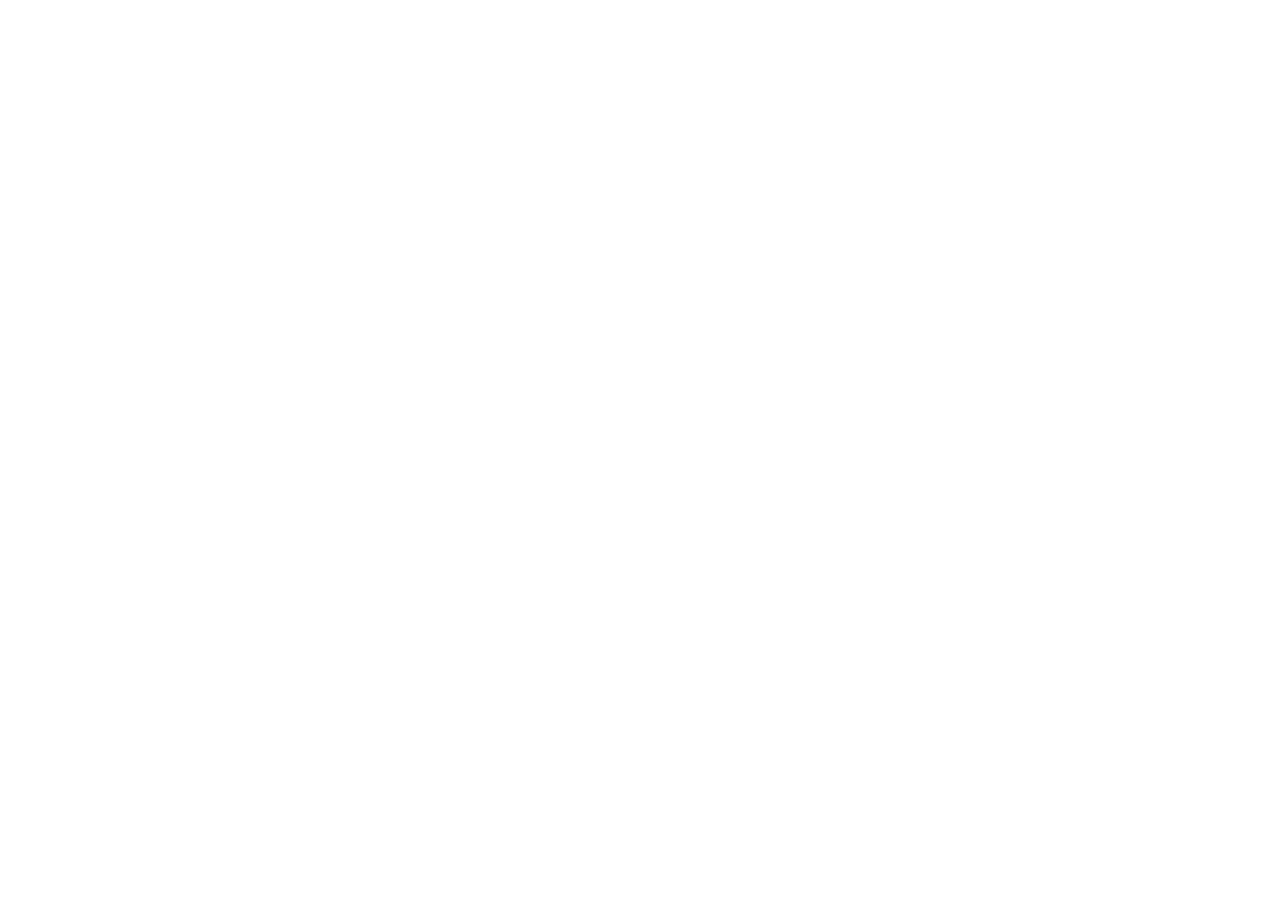
==== index.html @ b5296d46 "includes json, php and reset.css" ====
</!DOCTYPE html>
<html>
<head>
	<title></title>
</head>
<body>
	<link rel="stylesheet" type="text/css" href="assets/css/reset.css">
	<link rel="stylesheet" href="https://maxcdn.bootstrapcdn.com/bootstrap/3.3.7/css/bootstrap.min.css">
	<link rel="stylesheet" type="text/css" href="assets/css/style.css">
	<link href="https://fonts.googleapis.com/css?family=Hind:700" rel="stylesheet">
	<script src="https://code.jquery.com/jquery-2.2.3.js" integrity="sha256-laXWtGydpwqJ8JA+X9x2miwmaiKhn8tVmOVEigRNtP4=" crossorigin="anonymous"></script>
	<script type="text/javascript" src="assets/javascript/app.js"></script>


</body>
</html>
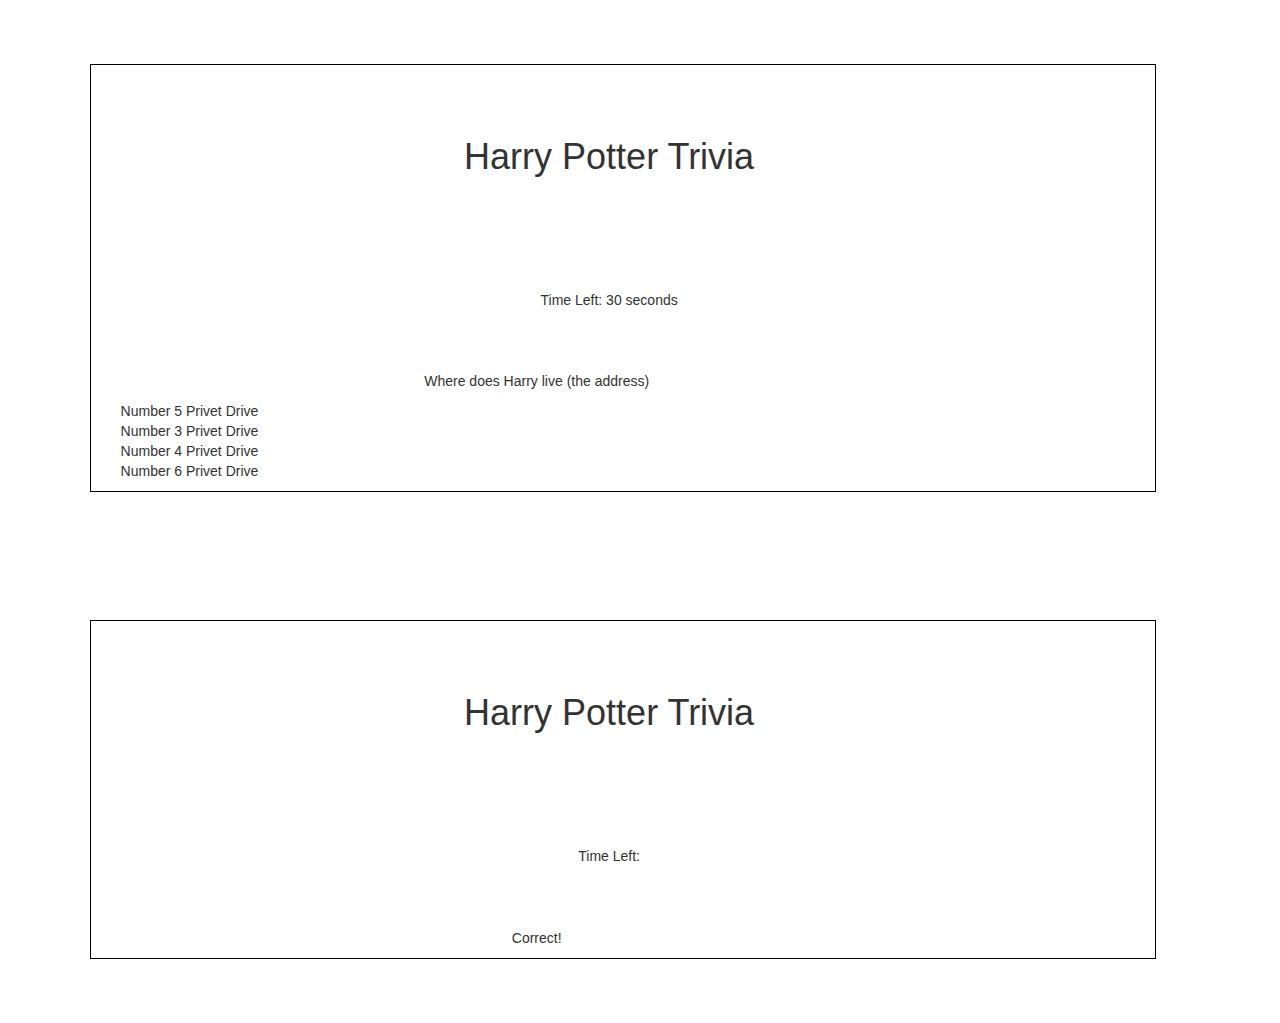
==== commit 50bf1a92: "working timer and updated HTML with list items" ====
--- a/index.html
+++ b/index.html
@@ -9,7 +9,41 @@
 	<link rel="stylesheet" type="text/css" href="assets/css/style.css">
 	<link href="https://fonts.googleapis.com/css?family=Hind:700" rel="stylesheet">
 	<script src="https://code.jquery.com/jquery-2.2.3.js" integrity="sha256-laXWtGydpwqJ8JA+X9x2miwmaiKhn8tVmOVEigRNtP4=" crossorigin="anonymous"></script>
-	<script type="text/javascript" src="assets/javascript/app.js"></script>
+	<script type="text/javascript" src="assets/javascript/app.js"></script> 
+
+<div class="col-md-10 wrapper">
+	<div class="logo col-md-10">
+		<h1>Harry Potter Trivia</h1>
+	</div>
+				
+	<div class="timer col-md-10">
+		<p id="timer">Time Left: 30 seconds</p>
+	</div>
+				
+	<div class="question1 col-md-10">
+		<p>Where does Harry live (the address)</p>
+		<ul>
+		<li onclick="#" class="option" value="0">Number 5 Privet Drive</li>
+		<li onclick="#" class="option" value="0">Number 3 Privet Drive</li>
+		<li onclick="#" class="option" value="1">Number 4 Privet Drive</li>
+		<li onclick="#" class="option" value="0">Number 6 Privet Drive</li>
+		</ul>
+	</div>
+</div>
+
+<div class="right1 col-md-10 wrapper ">
+	<div class="logo col-md-10">
+		<h1>Harry Potter Trivia</h1>
+	</div>
+				
+	<div class="timer col-md-10">
+		<p>Time Left:</p>
+	</div>
+				
+	<div class="result col-md-10">
+		<p>Correct!</p>
+	</div>
+</div>
 
 
 </body>
--- a/assets/css/style.css
+++ b/assets/css/style.css
@@ -0,0 +1,48 @@
+body {
+	/*background-image: url("../images/bg.png");*/
+	background-repeat: repeat;
+	
+}
+
+p {
+	text-align: center;
+}
+
+h1{
+	text-align: center;
+}
+
+.wrapper {
+	background-color: white;
+	border: black solid 1px;	
+	margin: 5% 5% 5% 7%;
+	
+}
+
+.logo {
+	background-color: white;
+	margin: 5% 5% 5% 7%;
+}
+
+.timer {
+	background-color: white;
+	margin: 5% 5% 5% 7%;
+}
+
+.questions {
+	background-color: white;
+	margin: 5% 5% 5% 7%;
+}
+
+ul li {
+	text-decoration: none;
+	pointer-events:all;
+}
+
+li:hover { 
+    background-color: yellow;
+}
+
+.answer{
+	display: none;
+}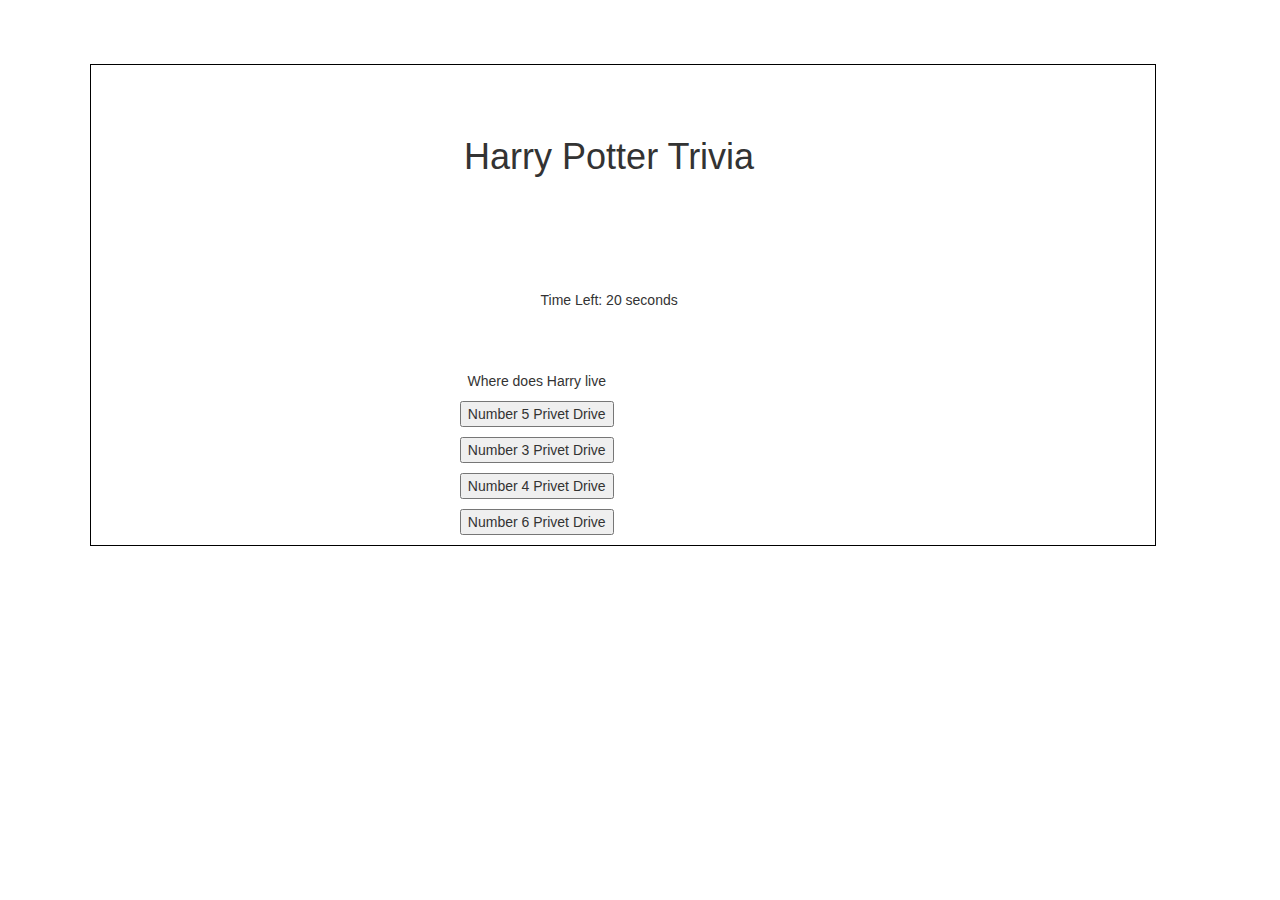
==== commit 366f66bc: "Able to tell if answer is true or false" ====
--- a/index.html
+++ b/index.html
@@ -11,39 +11,26 @@
 	<script src="https://code.jquery.com/jquery-2.2.3.js" integrity="sha256-laXWtGydpwqJ8JA+X9x2miwmaiKhn8tVmOVEigRNtP4=" crossorigin="anonymous"></script>
 	<script type="text/javascript" src="assets/javascript/app.js"></script> 
 
-<div class="col-md-10 wrapper">
+<div class="question col-md-10 wrapper">
 	<div class="logo col-md-10">
 		<h1>Harry Potter Trivia</h1>
 	</div>
 				
 	<div class="timer col-md-10">
-		<p id="timer">Time Left: 30 seconds</p>
+		<p id="timer">Time Left: 20 seconds</p>
 	</div>
 				
-	<div class="question1 col-md-10">
-		<p>Where does Harry live (the address)</p>
-		<ul>
-		<li onclick="#" class="option" value="0">Number 5 Privet Drive</li>
-		<li onclick="#" class="option" value="0">Number 3 Privet Drive</li>
-		<li onclick="#" class="option" value="1">Number 4 Privet Drive</li>
-		<li onclick="#" class="option" value="0">Number 6 Privet Drive</li>
-		</ul>
+	<div class="content col-md-10">
+		<p>Where does Harry live</p>		
+		<p><button class = "buttons" data-value = "false">Number 5 Privet Drive</button></p>
+		<p><button class = "buttons" data-value = "false">Number 3 Privet Drive</button></p>
+		<p><button class = "buttons" data-value = "true">Number 4 Privet Drive</button></p>
+		<p><button class = "buttons" data-value = "false">Number 6 Privet Drive</button></p>
+		
 	</div>
 </div>
+			
 
-<div class="right1 col-md-10 wrapper ">
-	<div class="logo col-md-10">
-		<h1>Harry Potter Trivia</h1>
-	</div>
-				
-	<div class="timer col-md-10">
-		<p>Time Left:</p>
-	</div>
-				
-	<div class="result col-md-10">
-		<p>Correct!</p>
-	</div>
-</div>
 
 
 </body>
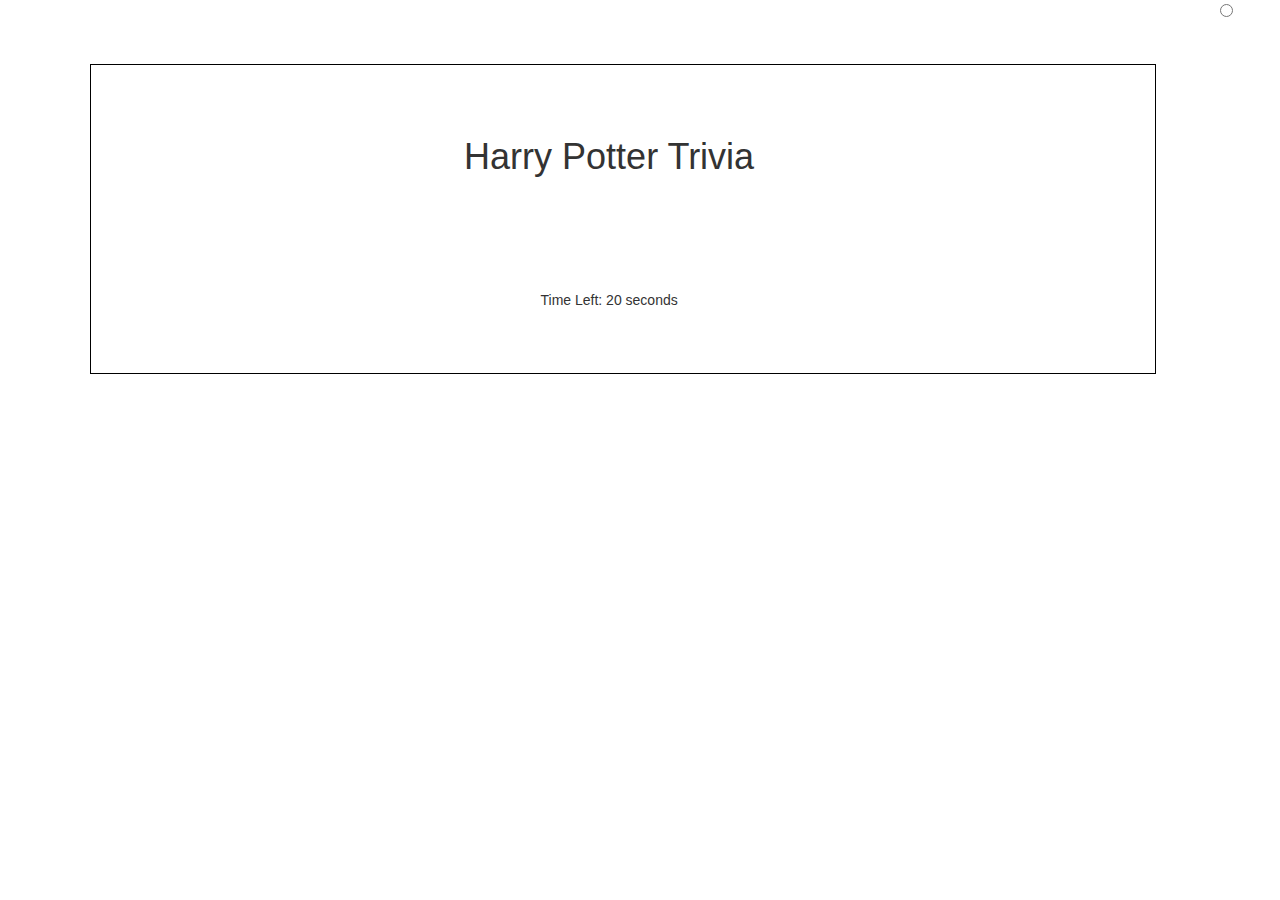
==== commit 4e84984d: "with displaying question and answers" ====
--- a/index.html
+++ b/index.html
@@ -11,7 +11,7 @@
 	<script src="https://code.jquery.com/jquery-2.2.3.js" integrity="sha256-laXWtGydpwqJ8JA+X9x2miwmaiKhn8tVmOVEigRNtP4=" crossorigin="anonymous"></script>
 	<script type="text/javascript" src="assets/javascript/app.js"></script> 
 
-<div class="question col-md-10 wrapper">
+<div class="quiz col-md-10 wrapper">
 	<div class="logo col-md-10">
 		<h1>Harry Potter Trivia</h1>
 	</div>
@@ -19,17 +19,14 @@
 	<div class="timer col-md-10">
 		<p id="timer">Time Left: 20 seconds</p>
 	</div>
-				
-	<div class="content col-md-10">
-		<p>Where does Harry live</p>		
-		<p><button class = "buttons" data-value = "false">Number 5 Privet Drive</button></p>
-		<p><button class = "buttons" data-value = "false">Number 3 Privet Drive</button></p>
-		<p><button class = "buttons" data-value = "true">Number 4 Privet Drive</button></p>
-		<p><button class = "buttons" data-value = "false">Number 6 Privet Drive</button></p>
+
+	<div class="question col-md-10"></div>
+	<div class="options col-md-10"></div>
+
+	</div>
+	<input type="radio" name="">
+</div>
 		
-	</div>
-</div>
-			
 
 
 
--- a/assets/css/style.css
+++ b/assets/css/style.css
@@ -29,7 +29,7 @@
 	margin: 5% 5% 5% 7%;
 }
 
-.questions {
+.quiz {
 	background-color: white;
 	margin: 5% 5% 5% 7%;
 }
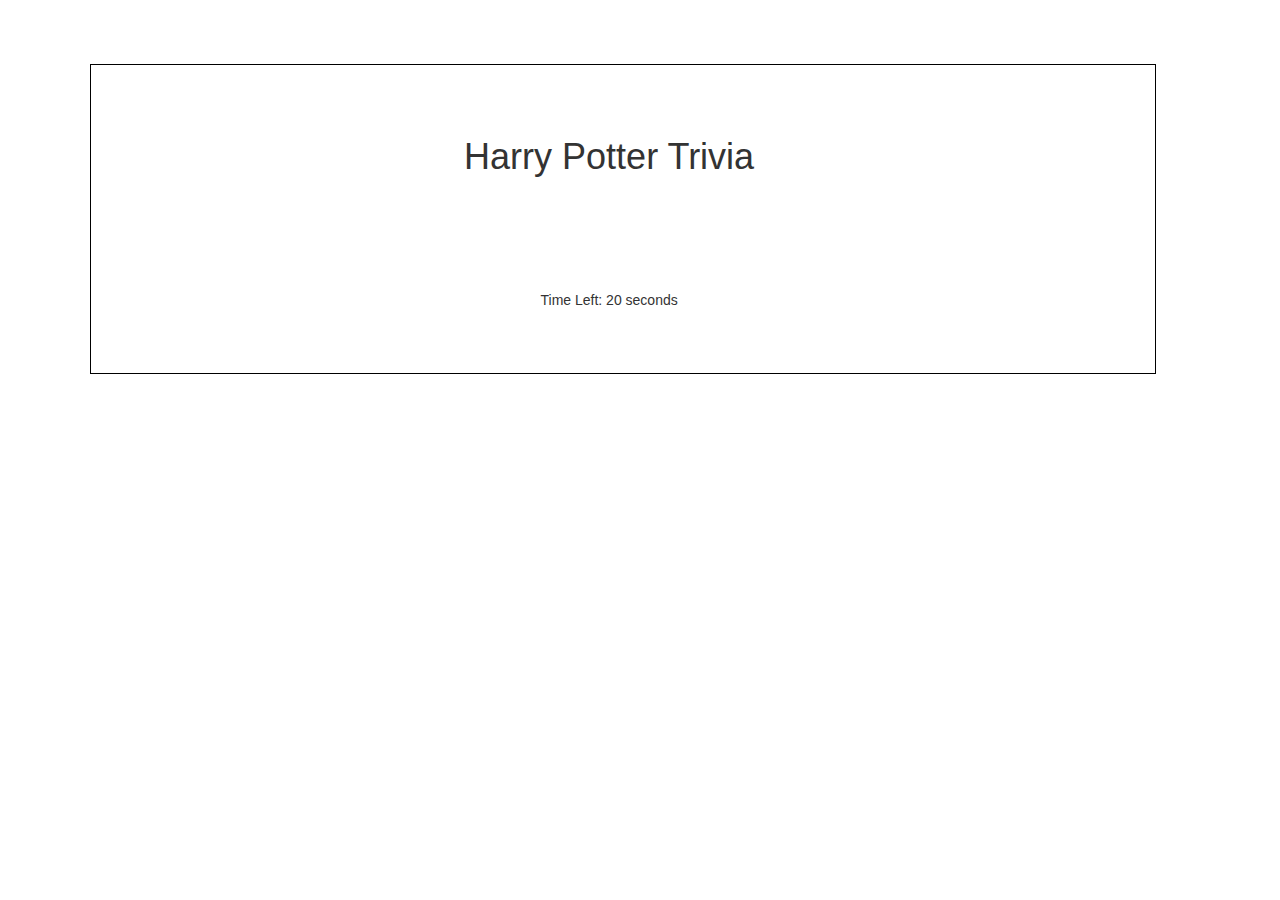
==== commit ece9e93b: "questions and answers loop around" ====
--- a/index.html
+++ b/index.html
@@ -22,10 +22,11 @@
 
 	<div class="question col-md-10"></div>
 	<div class="options col-md-10"></div>
+	<div class="result"></div>
 
-	</div>
-	<input type="radio" name="">
 </div>
+
+
 		
 
 
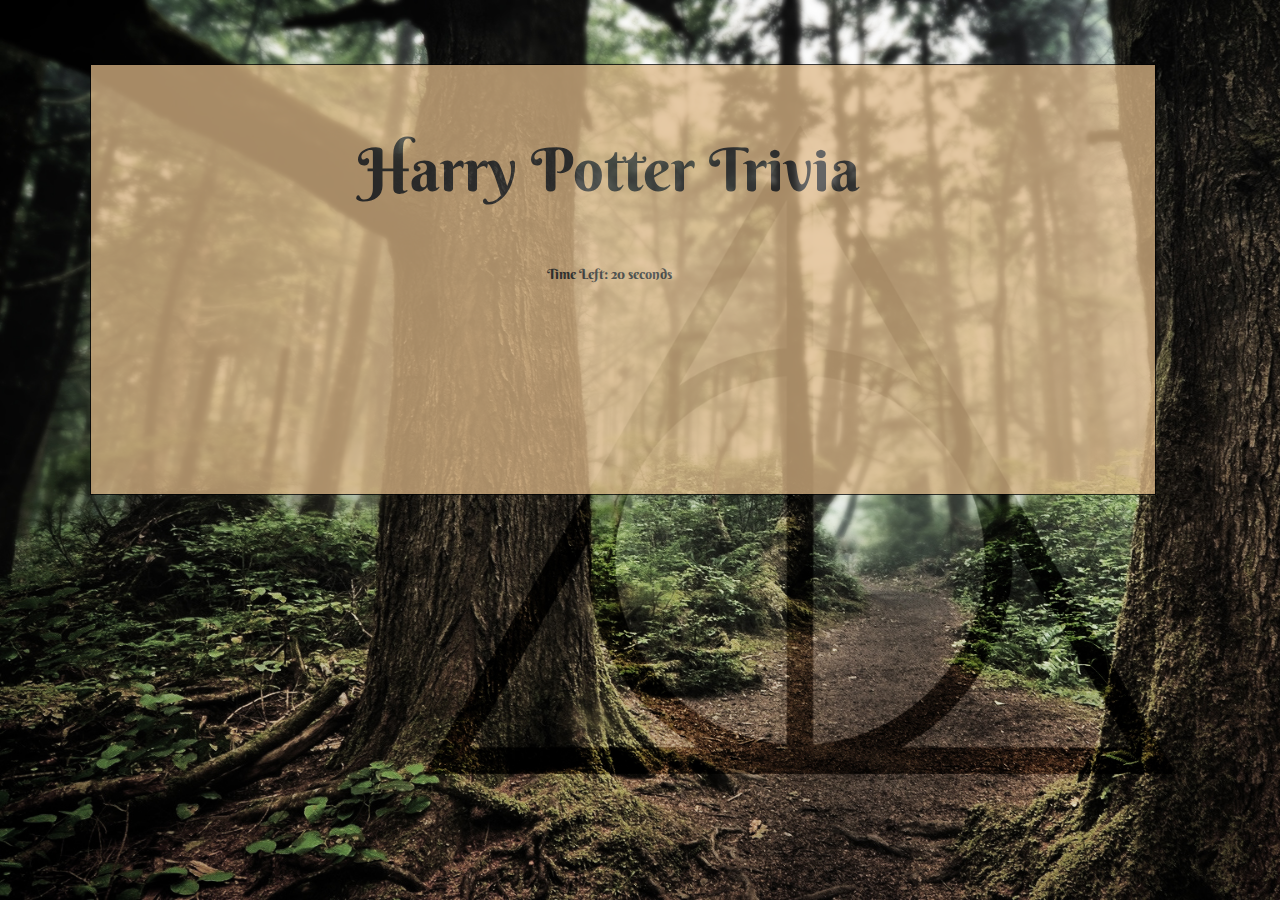
==== commit e514e288: "begining styling process" ====
--- a/index.html
+++ b/index.html
@@ -7,6 +7,7 @@
 	<link rel="stylesheet" type="text/css" href="assets/css/reset.css">
 	<link rel="stylesheet" href="https://maxcdn.bootstrapcdn.com/bootstrap/3.3.7/css/bootstrap.min.css">
 	<link rel="stylesheet" type="text/css" href="assets/css/style.css">
+	<link href="https://fonts.googleapis.com/css?family=Berkshire+Swash" rel="stylesheet">
 	<link href="https://fonts.googleapis.com/css?family=Hind:700" rel="stylesheet">
 	<script src="https://code.jquery.com/jquery-2.2.3.js" integrity="sha256-laXWtGydpwqJ8JA+X9x2miwmaiKhn8tVmOVEigRNtP4=" crossorigin="anonymous"></script>
 	<script type="text/javascript" src="assets/javascript/app.js"></script> 
@@ -22,7 +23,7 @@
 
 	<div class="question col-md-10"></div>
 	<div class="options col-md-10"></div>
-	<div class="result"></div>
+	<div class="result col-md-10"></div>
 
 </div>
 
--- a/assets/css/style.css
+++ b/assets/css/style.css
@@ -1,48 +1,76 @@
 body {
-	/*background-image: url("../images/bg.png");*/
+	background-image: url("../images/bg.jpg");
+	background-size: cover;
 	background-repeat: repeat;
 	
 }
 
 p {
 	text-align: center;
+	font-family: 'Berkshire Swash', cursive;
 }
 
 h1{
 	text-align: center;
+	font-size: 60px;
+	font-family: 'Berkshire Swash', cursive;
 }
 
 .wrapper {
-	background-color: white;
+	background-color: burlywood;
+	opacity: .75;
 	border: black solid 1px;	
 	margin: 5% 5% 5% 7%;
 	
 }
 
 .logo {
-	background-color: white;
-	margin: 5% 5% 5% 7%;
+	background-color: burlywood;
+	margin: 5% 5% 0% 7%;
 }
 
 .timer {
-	background-color: white;
-	margin: 5% 5% 5% 7%;
+	background-color: burlywood;
+	margin: 5% 5% 2% 7%;
 }
 
-.quiz {
-	background-color: white;
-	margin: 5% 5% 5% 7%;
-}
 
-ul li {
-	text-decoration: none;
-	pointer-events:all;
-}
-
-li:hover { 
-    background-color: yellow;
+.question {
+	text-align: center;
+	font-family: 'Berkshire Swash', cursive;
+	font-size: 24px;
+	margin: 2% 5% 5% 7%;
 }
 
 .answer{
 	display: none;
+}
+
+.options {
+	margin: 0 0 5% 7%;
+	text-align: center;
+}
+
+.result {
+	text-align: center;
+	margin: 0% 5% 5% 7%;
+	font-family: 'Berkshire Swash', cursive;
+	font-size: 24px;
+}
+
+button {
+	background-color: brown;
+	position: relative;
+    border: none;
+    color: white;
+    padding: 15px 32px;
+    text-align: center;
+    text-decoration: none;
+    display: block;
+    box-shadow: 0 8px 16px 0 rgba(0,0,0,0.2), 0 6px 20px 0 rgba(0,0,0,0.19);
+    font-size: 16px;
+    margin: 0 auto;
+    margin-bottom: 10px;
+    cursor: pointer;
+
 }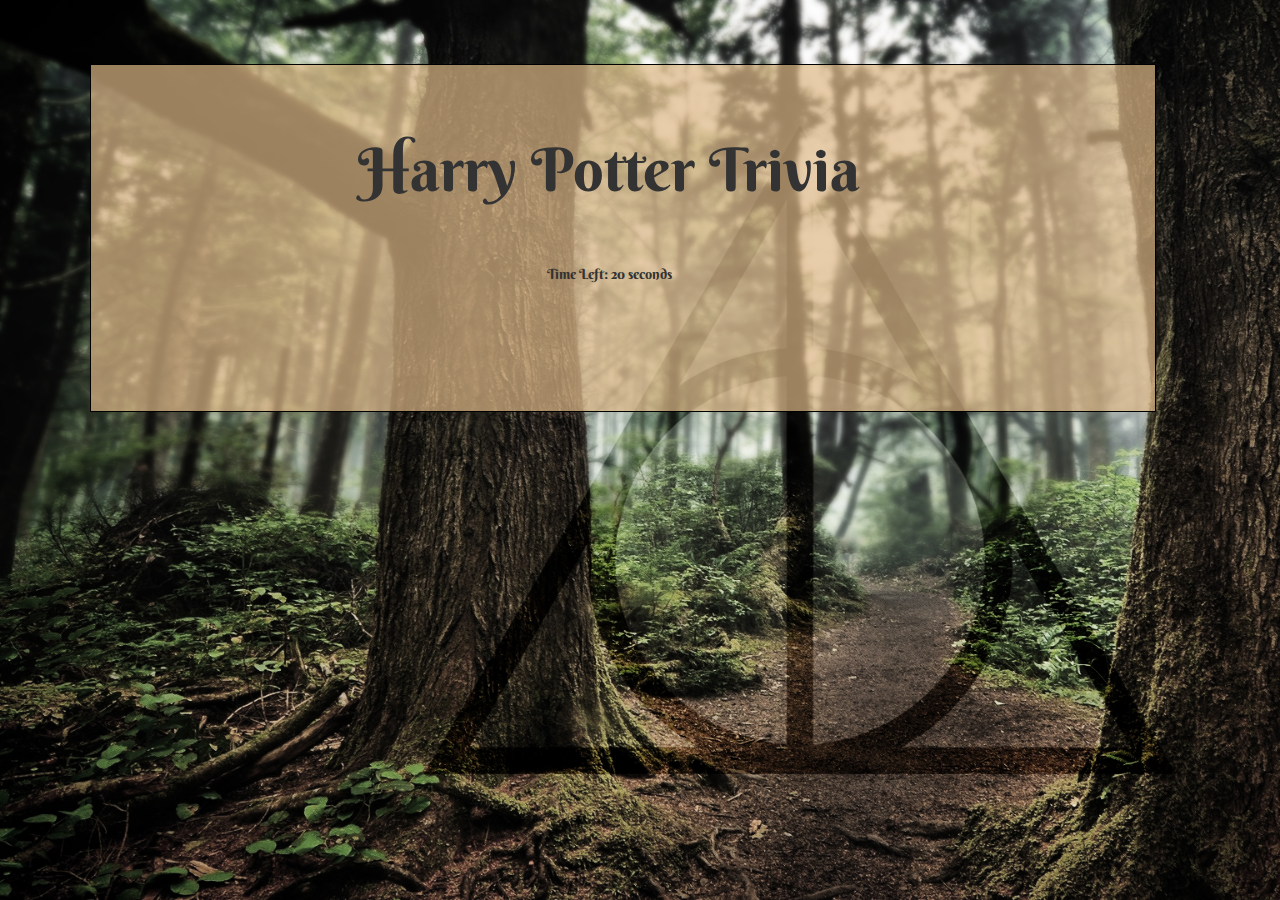
==== commit 575f01ac: "Trivia Game readme" ====
--- a/index.html
+++ b/index.html
@@ -1,8 +1,9 @@
 </!DOCTYPE html>
 <html>
 <head>
-	<title></title>
+	<title>Harry Potter Trivia</title>
 </head>
+
 <body>
 	<link rel="stylesheet" type="text/css" href="assets/css/reset.css">
 	<link rel="stylesheet" href="https://maxcdn.bootstrapcdn.com/bootstrap/3.3.7/css/bootstrap.min.css">
@@ -12,25 +13,19 @@
 	<script src="https://code.jquery.com/jquery-2.2.3.js" integrity="sha256-laXWtGydpwqJ8JA+X9x2miwmaiKhn8tVmOVEigRNtP4=" crossorigin="anonymous"></script>
 	<script type="text/javascript" src="assets/javascript/app.js"></script> 
 
-<div class="quiz col-md-10 wrapper">
-	<div class="logo col-md-10">
-		<h1>Harry Potter Trivia</h1>
+	<div class="quiz col-md-10 wrapper">
+		<div class="logo col-md-10">
+			<h1>Harry Potter Trivia</h1>
+		</div>
+					
+		<div class="timer col-md-10">
+			<p id="timer">Time Left: 20 seconds</p>
+		</div>
+
+		<div class="question col-md-10"></div>
+		<div class="options col-md-10"></div>
+		<div class="result col-md-10"></div>
 	</div>
-				
-	<div class="timer col-md-10">
-		<p id="timer">Time Left: 20 seconds</p>
-	</div>
-
-	<div class="question col-md-10"></div>
-	<div class="options col-md-10"></div>
-	<div class="result col-md-10"></div>
-
-</div>
-
-
-		
-
-
 
 </body>
 </html>--- a/assets/css/style.css
+++ b/assets/css/style.css
@@ -2,7 +2,6 @@
 	background-image: url("../images/bg.jpg");
 	background-size: cover;
 	background-repeat: repeat;
-	
 }
 
 p {
@@ -10,27 +9,23 @@
 	font-family: 'Berkshire Swash', cursive;
 }
 
-h1{
+h1 {
 	text-align: center;
 	font-size: 60px;
 	font-family: 'Berkshire Swash', cursive;
 }
 
 .wrapper {
-	background-color: burlywood;
-	opacity: .75;
+	background-color: rgba(222, 184, 135, 0.7);
 	border: black solid 1px;	
 	margin: 5% 5% 5% 7%;
-	
 }
 
 .logo {
-	background-color: burlywood;
 	margin: 5% 5% 0% 7%;
 }
 
 .timer {
-	background-color: burlywood;
 	margin: 5% 5% 2% 7%;
 }
 
@@ -39,7 +34,7 @@
 	text-align: center;
 	font-family: 'Berkshire Swash', cursive;
 	font-size: 24px;
-	margin: 2% 5% 5% 7%;
+	margin: 2% 5% 3% 7%;
 }
 
 .answer{
@@ -47,13 +42,13 @@
 }
 
 .options {
-	margin: 0 0 5% 7%;
+	margin: 0 0 2% 7%;
 	text-align: center;
 }
 
 .result {
 	text-align: center;
-	margin: 0% 5% 5% 7%;
+	margin: 0% 5% 2% 7%;
 	font-family: 'Berkshire Swash', cursive;
 	font-size: 24px;
 }
@@ -72,5 +67,4 @@
     margin: 0 auto;
     margin-bottom: 10px;
     cursor: pointer;
-
 }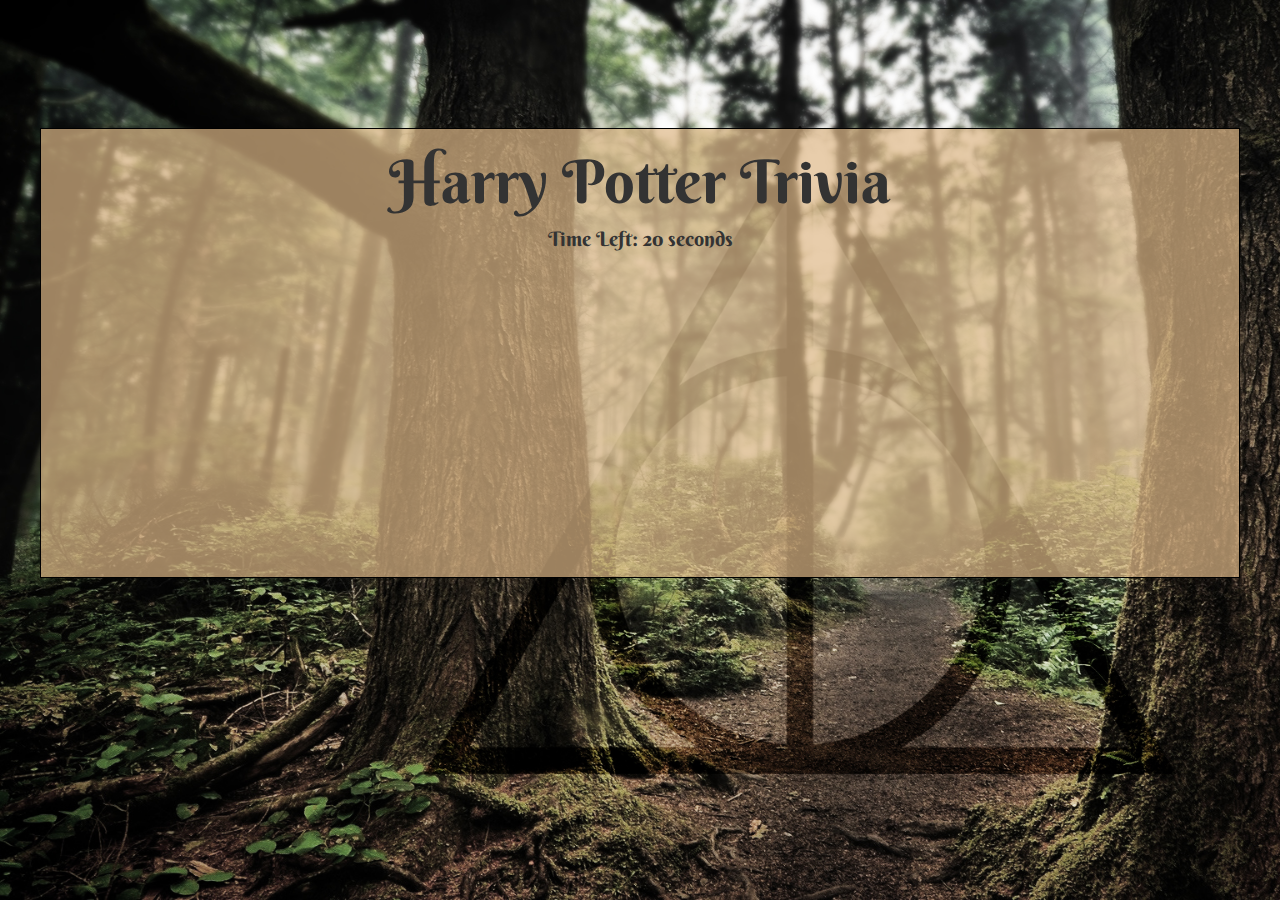
==== commit ac848831: "replaced css with sass" ====
--- a/index.html
+++ b/index.html
@@ -5,7 +5,6 @@
 </head>
 
 <body>
-	<link rel="stylesheet" type="text/css" href="assets/css/reset.css">
 	<link rel="stylesheet" href="https://maxcdn.bootstrapcdn.com/bootstrap/3.3.7/css/bootstrap.min.css">
 	<link rel="stylesheet" type="text/css" href="assets/css/style.css">
 	<link href="https://fonts.googleapis.com/css?family=Berkshire+Swash" rel="stylesheet">
@@ -13,19 +12,19 @@
 	<script src="https://code.jquery.com/jquery-2.2.3.js" integrity="sha256-laXWtGydpwqJ8JA+X9x2miwmaiKhn8tVmOVEigRNtP4=" crossorigin="anonymous"></script>
 	<script type="text/javascript" src="assets/javascript/app.js"></script> 
 
-	<div class="quiz col-md-10 wrapper">
-		<div class="logo col-md-10">
-			<h1>Harry Potter Trivia</h1>
+
+		<div class="quiz col-md-10 wrapper">
+			<div class="logo col-md-10">
+				<h1>Harry Potter Trivia</h1>
+			</div>
+
+			<div class="timer col-md-10">
+				<p id="timer">Time Left: 20 seconds</p>
+			</div>
+
+			<div class="question col-md-10"></div>
+			<div class="options col-md-10"></div>
+			<div class="result col-md-10"></div>
 		</div>
-					
-		<div class="timer col-md-10">
-			<p id="timer">Time Left: 20 seconds</p>
-		</div>
-
-		<div class="question col-md-10"></div>
-		<div class="options col-md-10"></div>
-		<div class="result col-md-10"></div>
-	</div>
-
 </body>
 </html>--- a/assets/css/style.css
+++ b/assets/css/style.css
@@ -1,70 +1,130 @@
 body {
-	background-image: url("../images/bg.jpg");
-	background-size: cover;
-	background-repeat: repeat;
+  font-family: arial;
+  background: #f8f9fb;
 }
 
-p {
-	text-align: center;
-	font-family: 'Berkshire Swash', cursive;
+html, body, ul, ol, li, form, fieldset, legend {
+  margin: 0;
+  padding: 0;
+}
+
+h1, h2, h3, h4, h5, h6, p {
+  margin-top: 0;
+}
+
+fieldset, img {
+  border: 0;
+}
+
+li {
+  list-style: none;
+}
+
+.wrapper {
+  width: 100%;
+  max-width: 1200px;
+  margin: 0 auto;
+  padding: 0 20px;
+  box-sizing: border-box;
+}
+
+body {
+  background-image: url("../images/bg.jpg");
+  background-size: cover;
+  background-repeat: repeat;
+  display: -webkit-flex;
+  display: -ms-flexbox;
+  display: flex;
+  -webkit-align-items: baseline;
+  -ms-flex-align: baseline;
+  align-items: baseline;
+}
+
+#timer {
+  text-align: center;
+  font-family: "Berkshire Swash", cursive;
+  font-size: 20px;
 }
 
 h1 {
-	text-align: center;
-	font-size: 60px;
-	font-family: 'Berkshire Swash', cursive;
+  text-align: center;
+  font-family: "Berkshire Swash", cursive;
+  font-size: 60px;
+  margin-top: 20px;
+  margin-right: auto;
 }
 
 .wrapper {
-	background-color: rgba(222, 184, 135, 0.7);
-	border: black solid 1px;	
-	margin: 5% 5% 5% 7%;
+  background-color: rgba(222, 184, 135, 0.7);
+  border: black solid 1px;
+  height: 50%;
+  margin-top: 10%;
+  display: -webkit-flex;
+  display: -ms-flexbox;
+  display: flex;
+  -webkit-flex-direction: column;
+  -ms-flex-direction: column;
+  flex-direction: column;
+  -webkit-align-items: center;
+  -ms-flex-align: center;
+  align-items: center;
 }
 
-.logo {
-	margin: 5% 5% 0% 7%;
+.question {
+  text-align: center;
+  font-family: "Berkshire Swash", cursive;
+  font-size: 26px;
+  margin-bottom: 2%;
 }
 
-.timer {
-	margin: 5% 5% 2% 7%;
+.result {
+  text-align: center;
+  font-family: "Berkshire Swash", cursive;
+  font-size: 26px;
 }
 
-
-.question {
-	text-align: center;
-	font-family: 'Berkshire Swash', cursive;
-	font-size: 24px;
-	margin: 2% 5% 3% 7%;
+.result button {
+  background-color: #660000;
+  border: none;
+  color: white;
+  padding: 15px 32px;
+  text-align: center;
+  text-decoration: none;
+  box-shadow: 0 8px 16px 0 rgba(0, 0, 0, 0.2), 0 6px 20px 0 rgba(0, 0, 0, 0.19);
+  font-size: 16px;
+  cursor: pointer;
 }
 
-.answer{
-	display: none;
+.result button:hover {
+  background: maroon;
 }
 
 .options {
-	margin: 0 0 2% 7%;
-	text-align: center;
+  display: -webkit-flex;
+  display: -ms-flexbox;
+  display: flex;
+  -webkit-flex-direction: column;
+  -ms-flex-direction: column;
+  flex-direction: column;
+  -webkit-align-items: center;
+  -ms-flex-align: center;
+  align-items: center;
 }
 
-.result {
-	text-align: center;
-	margin: 0% 5% 2% 7%;
-	font-family: 'Berkshire Swash', cursive;
-	font-size: 24px;
+.options button {
+  margin-bottom: 1%;
+  width: 25%;
+  background-color: #660000;
+  border: none;
+  color: white;
+  padding: 15px 32px;
+  text-align: center;
+  text-decoration: none;
+  box-shadow: 0 8px 16px 0 rgba(0, 0, 0, 0.2), 0 6px 20px 0 rgba(0, 0, 0, 0.19);
+  font-size: 16px;
+  cursor: pointer;
 }
 
-button {
-	background-color: brown;
-	position: relative;
-    border: none;
-    color: white;
-    padding: 15px 32px;
-    text-align: center;
-    text-decoration: none;
-    display: block;
-    box-shadow: 0 8px 16px 0 rgba(0,0,0,0.2), 0 6px 20px 0 rgba(0,0,0,0.19);
-    font-size: 16px;
-    margin: 0 auto;
-    margin-bottom: 10px;
-    cursor: pointer;
-}+.options button:hover {
+  background: maroon;
+}
